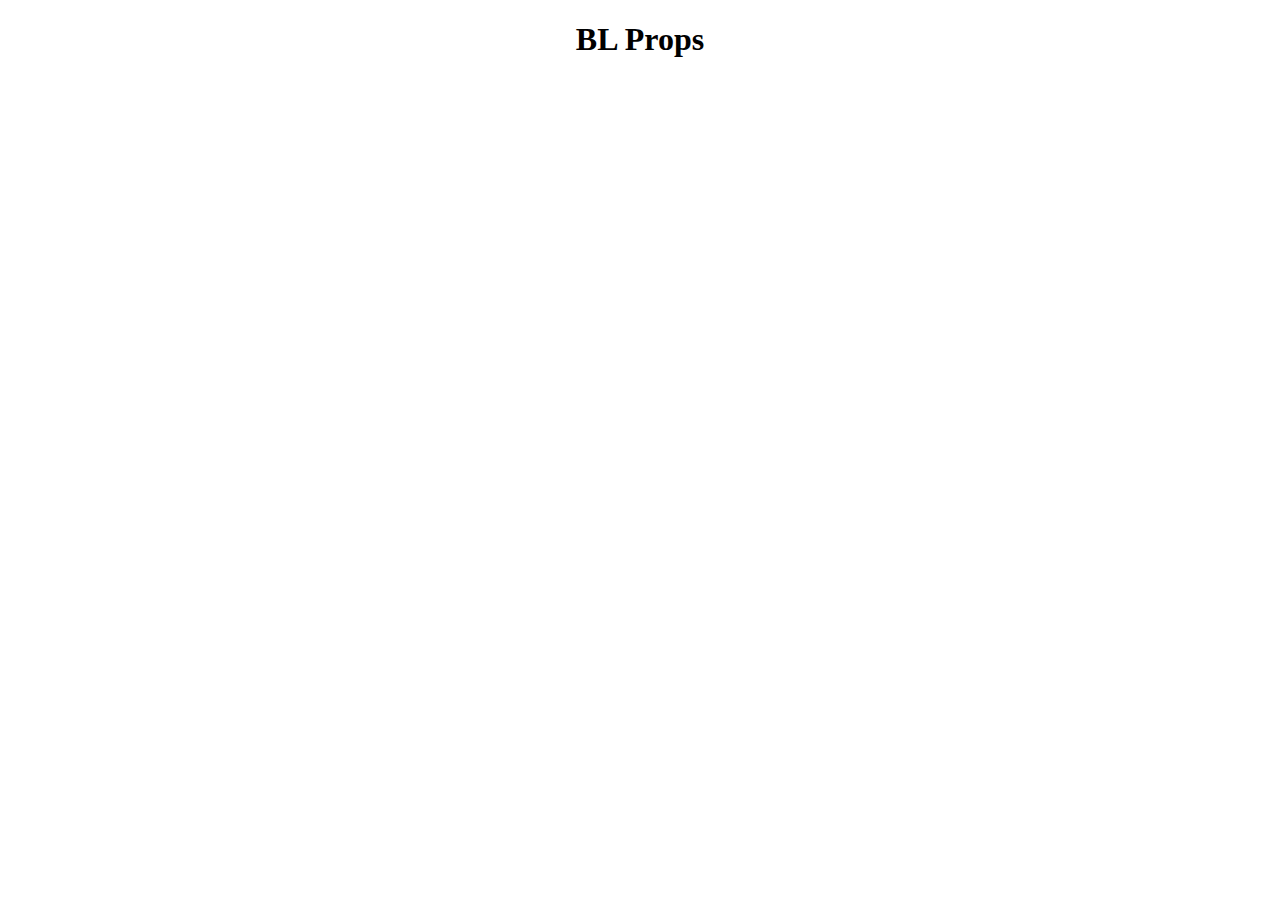
==== index.html @ 996294ca "Create index.html" ====
<!doctype html>
<head>
<link rel="shortcut-icon" href="<link rel="shortcut icon" href="https://home.blrocky.com/images/Logo_transparent.png" type="image/x-icon">

	
	<link rel="stylesheet" href="css/meatloafagain?.css">
  <link rel="javascript/text" href="java/sueblane.js">
  </head>
  <body>
  <h1 align="center">BL Props</h1>
  </body>
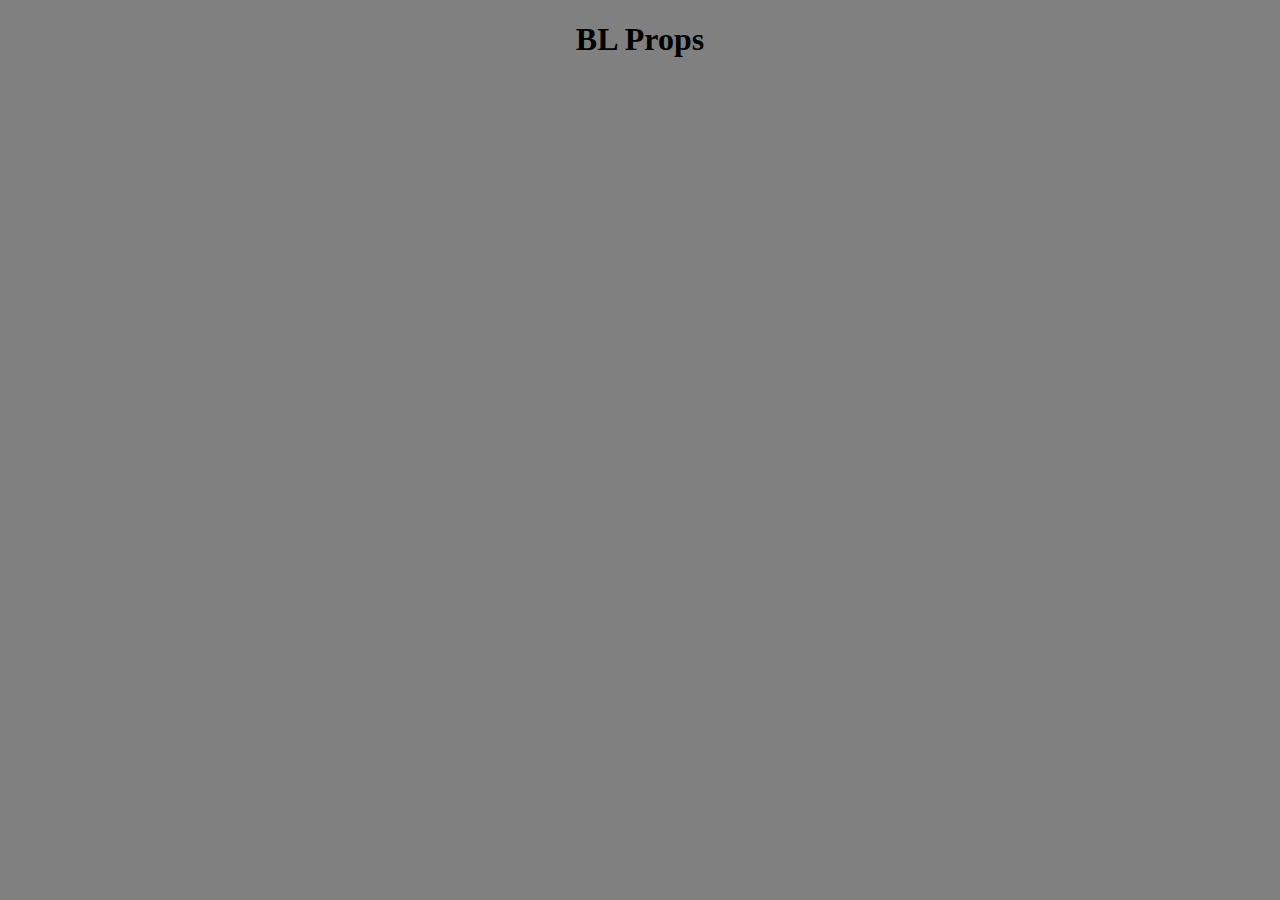
==== commit 59e09657: "Update index.html" ====
--- a/index.html
+++ b/index.html
@@ -3,7 +3,7 @@
 <link rel="shortcut-icon" href="<link rel="shortcut icon" href="https://home.blrocky.com/images/Logo_transparent.png" type="image/x-icon">
 
 	
-	<link rel="stylesheet" href="css/meatloafagain?.css">
+	<link rel="stylesheet" href="css/meatloafagain.css">
   <link rel="javascript/text" href="java/sueblane.js">
   </head>
   <body>
--- a/css/meatloafagain.css
+++ b/css/meatloafagain.css
@@ -0,0 +1,103 @@
+@font-face{
+font-family: df
+}
+@font-face {
+    font-family: "df";
+    src: url("https://home.blrocky.com/fonts/DoubleFeature20.ttf") format("truetype");
+}
+
+.df {
+    font-family: "df";
+}
+@font-face {
+	font-family: "CS";
+	src: url("https://home.blrocky.com/fonts/Can-stamp.ttf") format("truetype")
+}
+.CS {
+	font-family: "CS";
+}
+@font-face {
+  font-family: 'os';
+  font-style: normal;
+  font-weight: 400;
+  src: local('Open Sans Regular'), local('OpenSans-Regular'), url(https://fonts.gstatic.com/s/opensans/v17/mem8YaGs126MiZpBA-UFVZ0b.woff2) format('woff2');
+  unicode-range: U+0000-00FF, U+0131, U+0152-0153, U+02BB-02BC, U+02C6, U+02DA, U+02DC, U+2000-206F, U+2074, U+20AC, U+2122, U+2191, U+2193, U+2212, U+2215, U+FEFF, U+FFFD;
+}
+a
+{
+text-decoration: none;
+}
+body
+{
+background-color: grey;
+}
+
+    .rainbow {
+      
+      font-family: os;
+      
+      
+      width:100%;
+      
+      font-size:45px
+      -webkit-animation:colorchange 8s infinite alternate;
+      
+      
+    }
+
+    @-webkit-keyframes colorchange {
+      0% {
+        
+        color: blue;
+      }
+      
+      10% {
+        
+        color: #8e44ad;
+      }
+      
+      20% {
+        
+        color: #1abc9c;
+      }
+      
+      30% {
+        
+        color: #d35400;
+      }
+      
+      40% {
+        
+        color: blue;
+      }
+      
+      50% {
+        
+        color: #34495e;
+      }
+      
+      60% {
+        
+        color: blue;
+      }
+      
+      70% {
+        
+        color: #2980b9;
+      }
+      80% {
+     
+        color: #f1c40f;
+      }
+      
+      90% {
+     
+        color: #2980b9;
+      }
+      
+      100% {
+        
+        color: pink;
+      }
+    }
+    </style>
